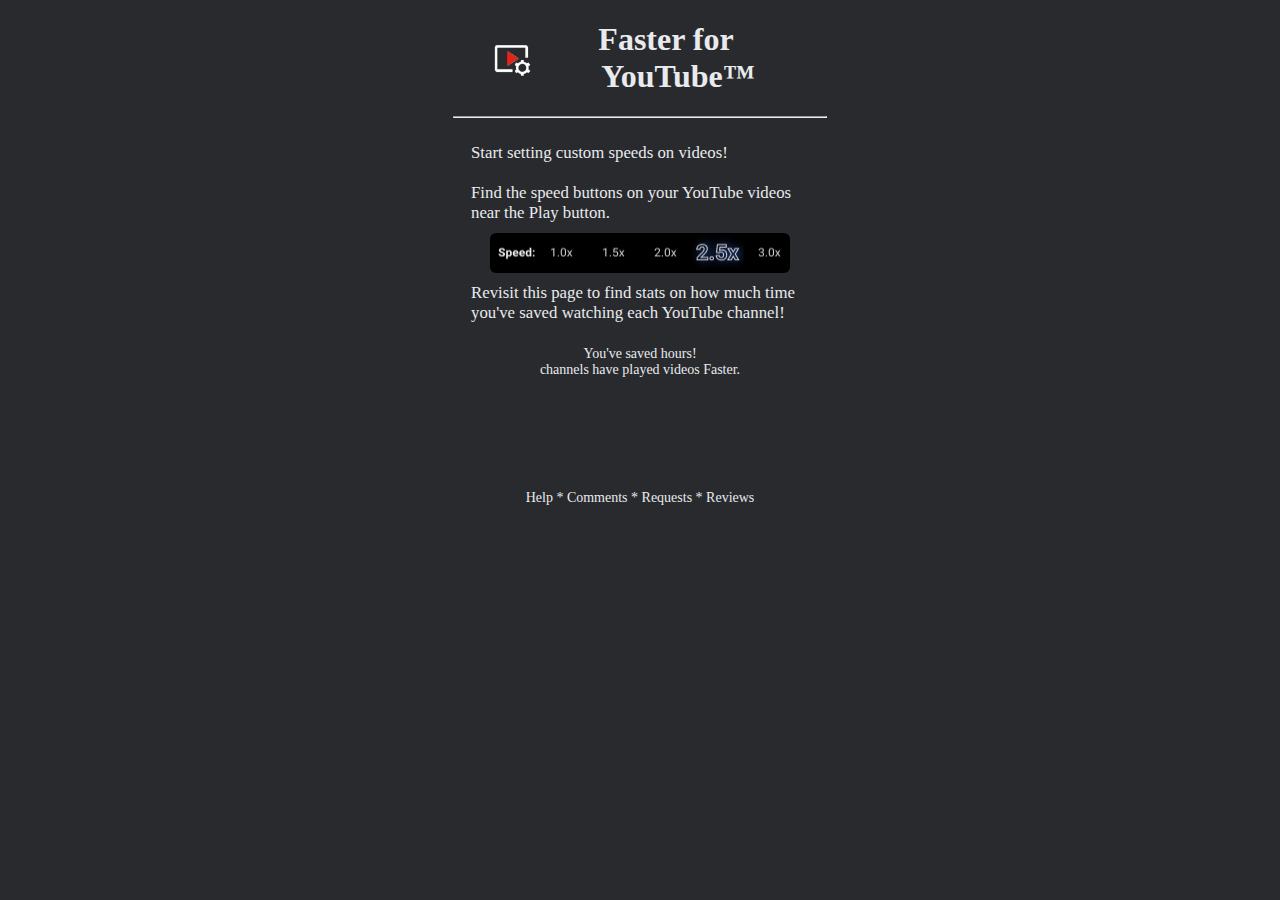
==== src/public/index.html @ c98f69b0 "beta store listing" ====
<html>
  <head>
    <meta charset="UTF-8">
    <style>
      html, body {
        height: 300px;
      }

      body {
        margin: auto;
        width: 374px;
        max-width: 100%;
        font-size: 14px;
        background-color: #292a2d;
        color: #E8EAED;
      }

      hr.popup {
        margin-top: 24px;
      }

      header {
        display: flex;
        align-items: center;
        justify-content: center;
        font-weight: bold;
        user-select: none;
        margin: 20px;
        font-size: 32px;
      }

      header p {
        margin: 0px 10px;
        text-align: center
      }

      header img {
        padding: 18px;
      }

      #content {
        padding: 10px;
        display: flex;
        flex-direction: column;
        justify-content: space-around;
      }
    
      .section {
        height: 45px;
        padding: 8px;
        display: flex;
        align-items: center;
        flex-direction: column;
        justify-content: center;
      }

      .section:last-of-type {
        justify-content: end;
      }

      .emphasis {
        font-weight: bold;
        font-size: 118%;
      }

      a {
        color: currentColor;
      }

      #nodata {
        font-size: 120%;
        height: auto;
      }

      .imageTutorial {
        margin: auto;
        padding: 10px;
      }
      .imageTutorial img {
        border-radius: 6px;
      }
    </style>
  </head>
  <body>
    <header>
      <img src="../assets/faster.128.png" width="40" height="40" />
      <p>Faster for&nbsp;&nbsp;&nbsp; YouTube™</p>
    </header>
    <hr id="headerRule">
    <div id="content">
      <div class="section" id="nodata">
        Start setting custom speeds on videos!<br/><br/>
        Find the speed buttons on your YouTube videos near the Play button.<br/>
        <span class="imageTutorial">
          <img src="../assets/speed_controls.png" width="300" height="40" />
        </span>
        Revisit this page to find stats on how much time you've saved watching each YouTube channel!
      </div>
      <div class="section" id="channelOverview">
        <span>You've saved <span id="hourCount" class="emphasis"></span> hours!<br/></span>
        <span><span id="channelCount" class="emphasis"></span> channels have played <span id="videoCount" class="emphasis"></span> videos Faster.</span>
      </div>
      <div class="section" id="channelStatistics"></div>
      <div class="section">
        Help * Comments * Requests * Reviews
      </div>
    </div>
    <script src="index.js"></script>
  </body>
</html>
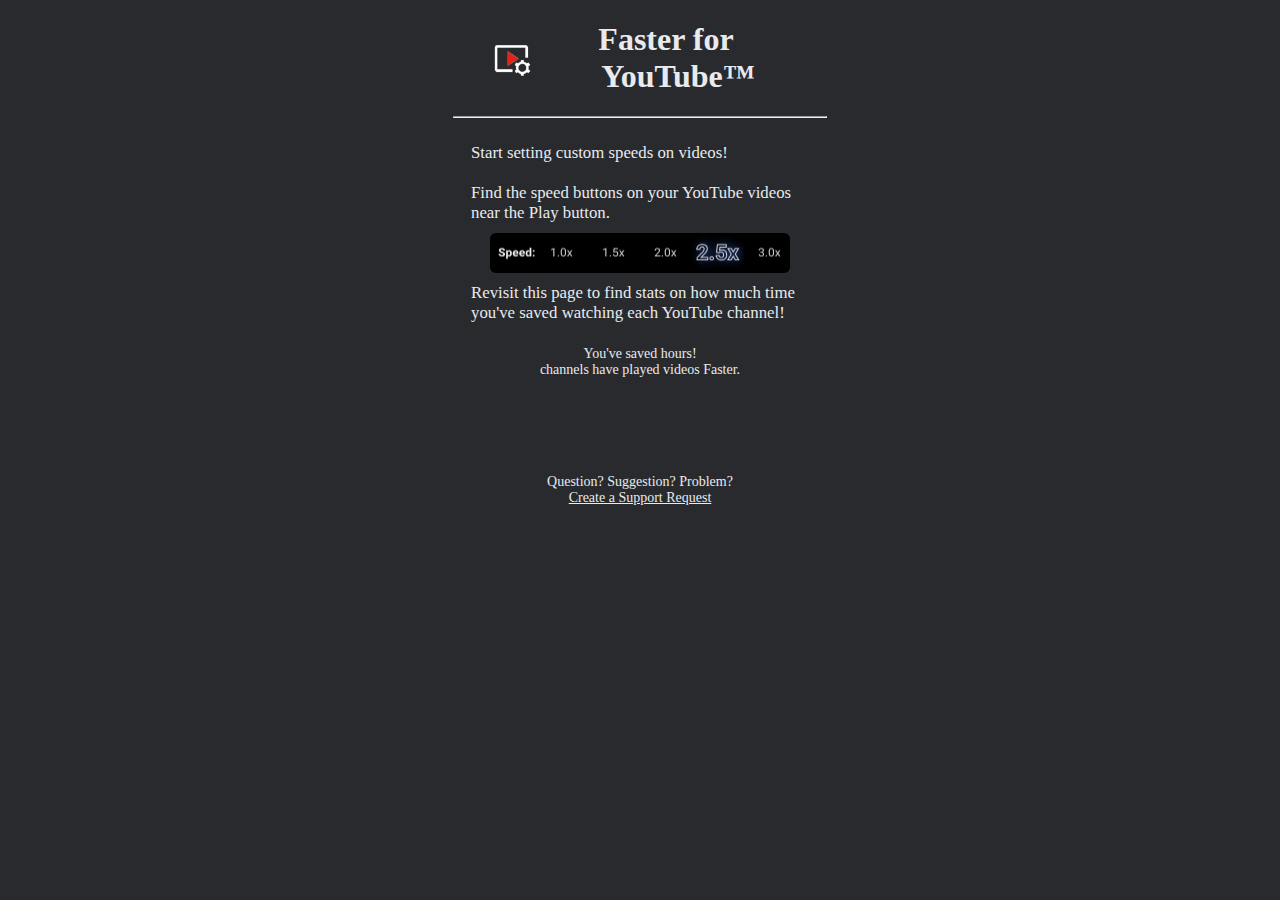
==== commit 33c90f44: "Close #2" ====
--- a/src/public/index.html
+++ b/src/public/index.html
@@ -79,6 +79,11 @@
       .imageTutorial img {
         border-radius: 6px;
       }
+
+      #help {
+        cursor: pointer;
+        text-align: center;
+      }
     </style>
   </head>
   <body>
@@ -102,7 +107,12 @@
       </div>
       <div class="section" id="channelStatistics"></div>
       <div class="section">
-        Help * Comments * Requests * Reviews
+        <span id="help">
+          Question? Suggestion? Problem?
+          <br/>
+          <a href="https://chrome.google.com/webstore/detail/faster-for-youtube/efbbmeojmlmbelbcfgcjpijfjeeleidh"
+            target="_blank">Create a Support Request</a>
+        </span>
       </div>
     </div>
     <script src="index.js"></script>
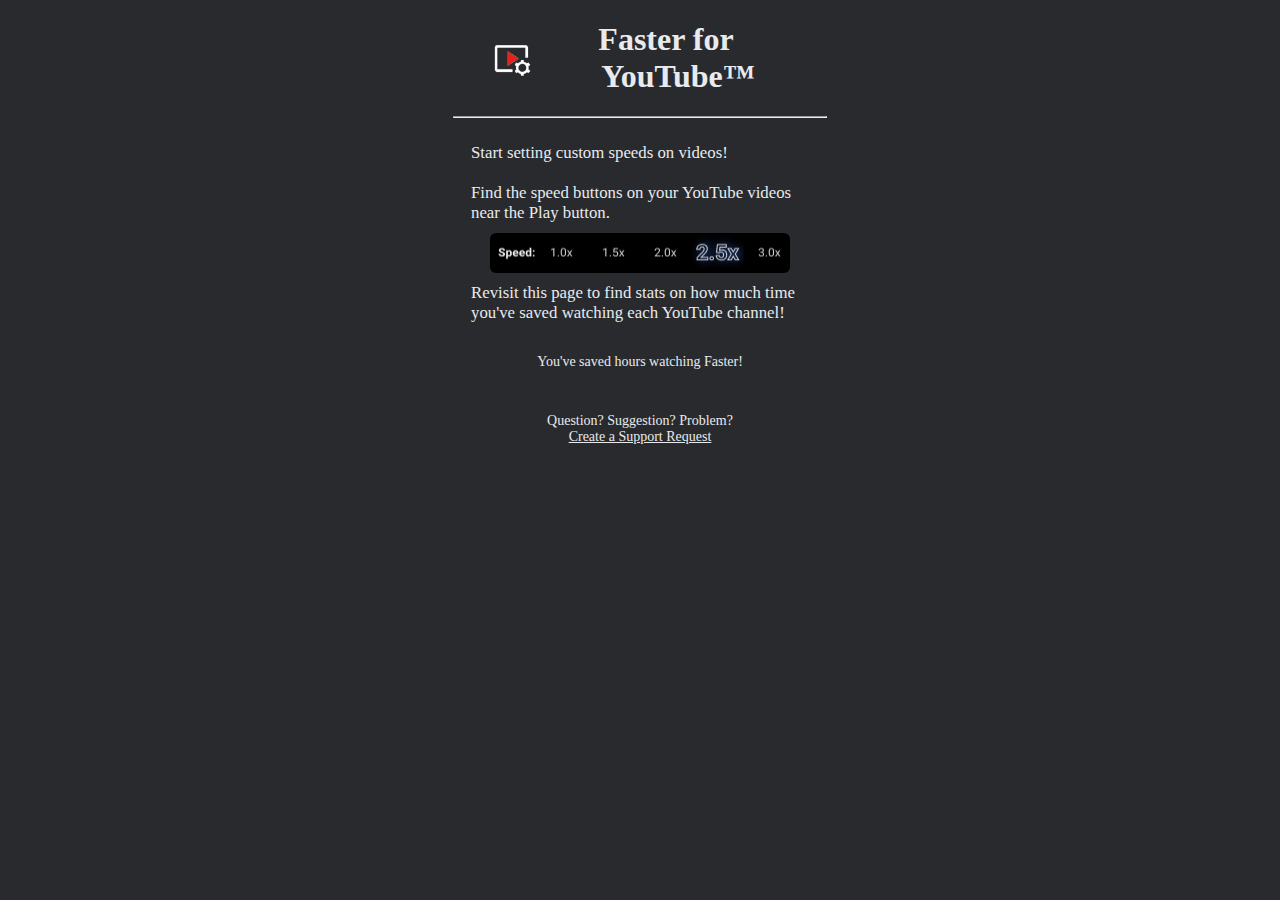
==== commit 62c9b6d6: "6 > Show Channel Statistics on channel page" ====
--- a/src/public/index.html
+++ b/src/public/index.html
@@ -80,6 +80,10 @@
         border-radius: 6px;
       }
 
+      #channelStatistics {
+        display: none;
+      }
+
       #help {
         cursor: pointer;
         text-align: center;
@@ -101,11 +105,19 @@
         </span>
         Revisit this page to find stats on how much time you've saved watching each YouTube channel!
       </div>
-      <div class="section" id="channelOverview">
-        <span>You've saved <span id="hourCount" class="emphasis"></span> hours!<br/></span>
-        <span><span id="channelCount" class="emphasis"></span> channels have played <span id="videoCount" class="emphasis"></span> videos Faster.</span>
+      <div class="section" id="channelStatistics">
+        <fieldset>
+          <legend><span id="channelName" class="emphasis"></span></legend>
+          <span>
+            Watched <span id="channelVideoCount" class="emphasis"></span>
+            videos, saving <span id="channelHourCount" class="emphasis"></span> hours.
+          </span>
+        </fieldset>
       </div>
-      <div class="section" id="channelStatistics"></div>
+      <div class="section" id="statisticsOverview">
+        <span>You've saved <span id="allHourCount" class="emphasis"></span> hours watching Faster!</span>
+        <span id="allStatisticsLink"></span>
+      </div>
       <div class="section">
         <span id="help">
           Question? Suggestion? Problem?
